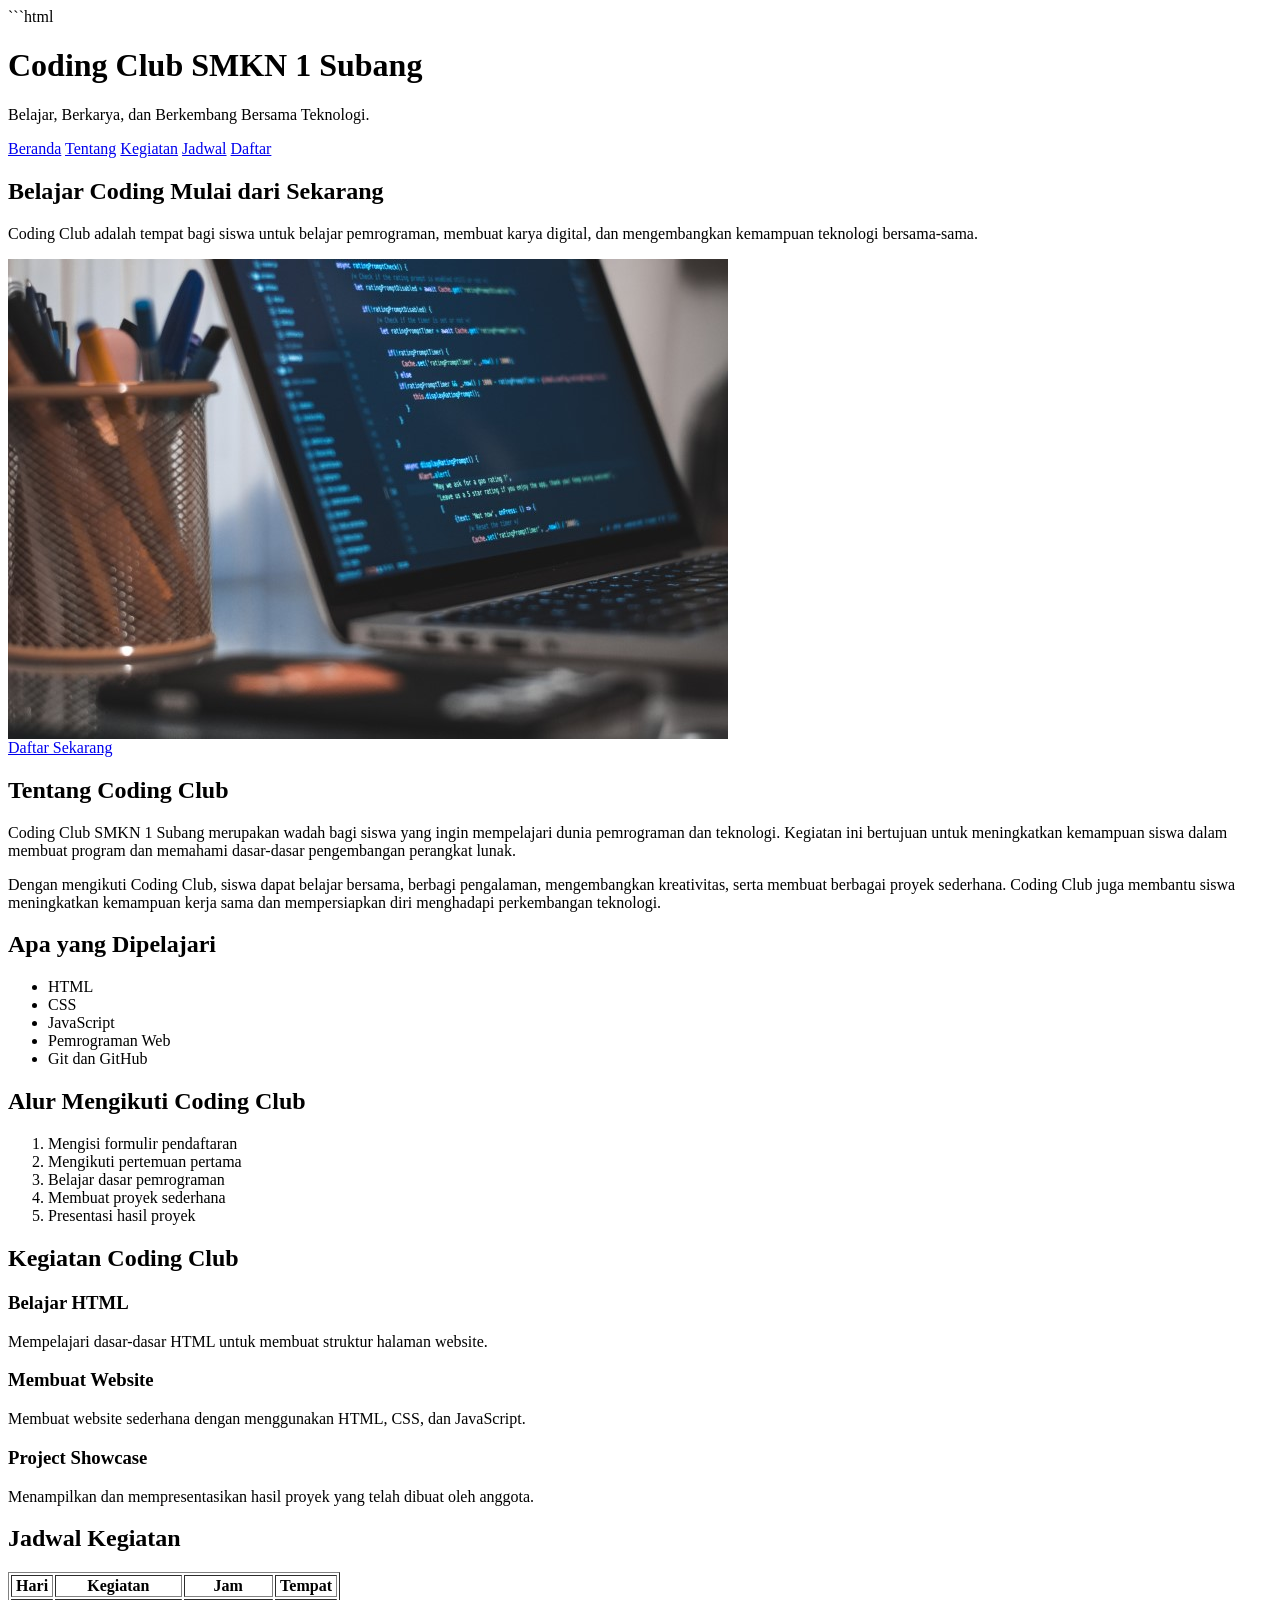
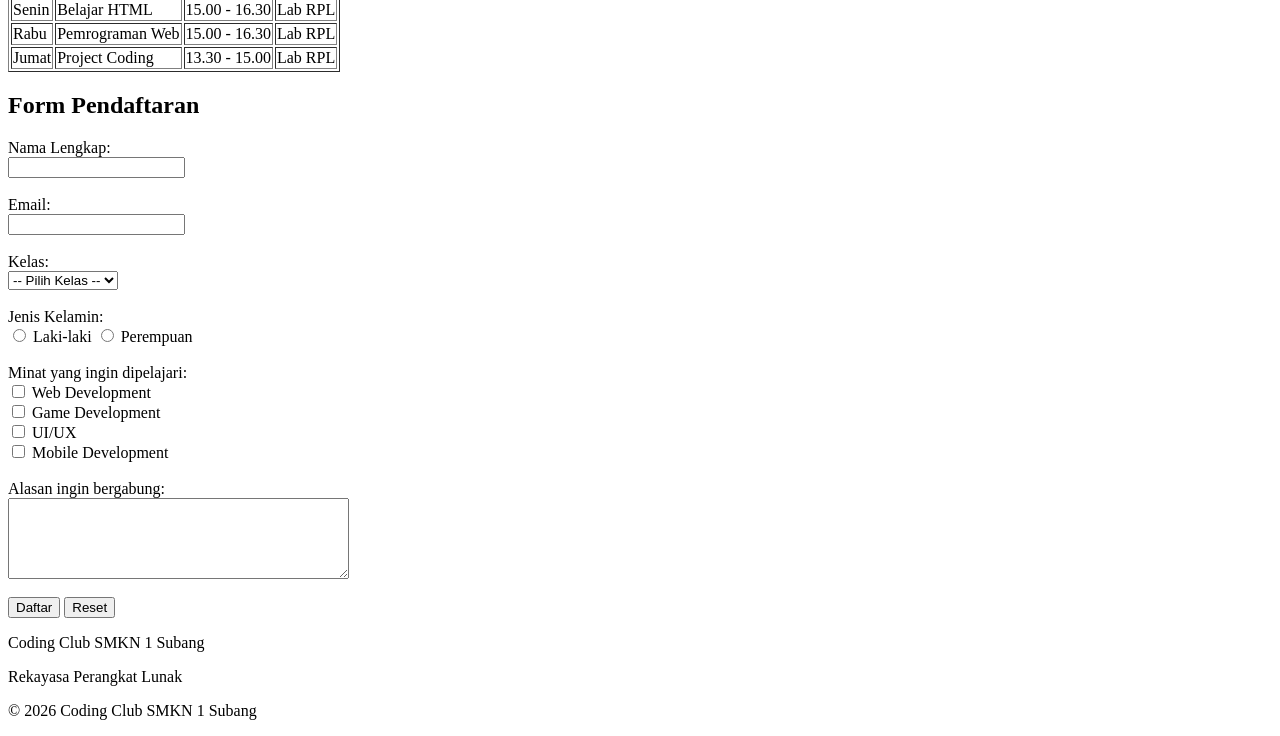
==== index.html @ ac783414 "Add files via upload" ====
```html
<!DOCTYPE html>
<html lang="id">
<head>
    <meta charset="UTF-8">
    <meta name="viewport" content="width=device-width, initial-scale=1.0">

    <!-- Judul website -->
    <title>Coding Club SMKN 1 Subang</title>       
</head>
<body>

    <!-- Bagian header website -->
    <header>
        <h1>Coding Club SMKN 1 Subang</h1>
        <p>Belajar, Berkarya, dan Berkembang Bersama Teknologi.</p>
    </header>

    <!-- Menu navigasi untuk berpindah ke setiap bagian halaman -->
    <nav>
        <a href="#beranda">Beranda</a>
        <a href="#tentang">Tentang</a>
        <a href="#kegiatan">Kegiatan</a>
        <a href="#jadwal">Jadwal</a>
        <a href="#daftar">Daftar</a>
    </nav>

    <!-- Konten utama website -->
    <main>

        <!-- Bagian halaman utama -->
        <section id="beranda">
            <h2>Belajar Coding Mulai dari Sekarang</h2>

            <p>
                Coding Club adalah tempat bagi siswa untuk belajar pemrograman,
                membuat karya digital, dan mengembangkan kemampuan teknologi
                bersama-sama.
            </p>

            <img src="coding.jpeg"
                 alt="Ilustrasi programming dan coding"

            <br><br>

            <a href="#daftar">Daftar Sekarang</a>
        </section>

        <!-- Informasi tentang Coding Club -->
        <section id="tentang">
            <h2>Tentang Coding Club</h2>

            <p>
                Coding Club SMKN 1 Subang merupakan wadah bagi siswa yang ingin
                mempelajari dunia pemrograman dan teknologi. Kegiatan ini bertujuan
                untuk meningkatkan kemampuan siswa dalam membuat program dan
                memahami dasar-dasar pengembangan perangkat lunak.
            </p>

            <p>
                Dengan mengikuti Coding Club, siswa dapat belajar bersama, berbagi
                pengalaman, mengembangkan kreativitas, serta membuat berbagai proyek
                sederhana. Coding Club juga membantu siswa meningkatkan kemampuan
                kerja sama dan mempersiapkan diri menghadapi perkembangan teknologi.
            </p>
        </section>

        <!-- Daftar materi yang dipelajari -->
        <section>
            <h2>Apa yang Dipelajari</h2>

            <ul>
                <li>HTML</li>
                <li>CSS</li>
                <li>JavaScript</li>
                <li>Pemrograman Web</li>
                <li>Git dan GitHub</li>
            </ul>
        </section>

        <!-- Urutan langkah mengikuti Coding Club -->
        <section>
            <h2>Alur Mengikuti Coding Club</h2>

            <ol>
                <li>Mengisi formulir pendaftaran</li>
                <li>Mengikuti pertemuan pertama</li>
                <li>Belajar dasar pemrograman</li>
                <li>Membuat proyek sederhana</li>
                <li>Presentasi hasil proyek</li>
            </ol>
        </section>

        <!-- Daftar kegiatan Coding Club -->
        <section id="kegiatan">
            <h2>Kegiatan Coding Club</h2>

            <article>
                <h3>Belajar HTML</h3>
                <p>
                    Mempelajari dasar-dasar HTML untuk membuat struktur halaman website.
                </p>
            </article>

            <article>
                <h3>Membuat Website</h3>
                <p>
                    Membuat website sederhana dengan menggunakan HTML, CSS, dan JavaScript.
                </p>
            </article>

            <article>
                <h3>Project Showcase</h3>
                <p>
                    Menampilkan dan mempresentasikan hasil proyek yang telah dibuat oleh anggota.
                </p>
            </article>
        </section>

        <!-- Tabel jadwal kegiatan -->
        <section id="jadwal">
            <h2>Jadwal Kegiatan</h2>

            <table border="1">
                <tr>
                    <th>Hari</th>
                    <th>Kegiatan</th>
                    <th>Jam</th>
                    <th>Tempat</th>
                </tr>

                <tr>
                    <td>Senin</td>
                    <td>Belajar HTML</td>
                    <td>15.00 - 16.30</td>
                    <td>Lab RPL</td>
                </tr>

                <tr>
                    <td>Rabu</td>
                    <td>Pemrograman Web</td>
                    <td>15.00 - 16.30</td>
                    <td>Lab RPL</td>
                </tr>

                <tr>
                    <td>Jumat</td>
                    <td>Project Coding</td>
                    <td>13.30 - 15.00</td>
                    <td>Lab RPL</td>
                </tr>
            </table>
        </section>


        <!-- Form untuk pendaftaran anggota -->
        <section id="daftar">
            <h2>Form Pendaftaran</h2>

            <form>
                <label for="nama">Nama Lengkap:</label>
                <br>
                <input type="text" id="nama" name="nama">
                <br><br>

                <label for="email">Email:</label>
                <br>
                <input type="email" id="email" name="email">
                <br><br>

                <label for="kelas">Kelas:</label>
                <br>
                <select id="kelas" name="kelas">
                    <option value="">-- Pilih Kelas --</option>
                    <option value="X RPL 1">X RPL 1</option>
                    <option value="X RPL 2">X RPL 2</option>
                    <option value="XI RPL 1">XI RPL 1</option>
                    <option value="XI RPL 2">XI RPL 2</option>
                </select>
                <br><br>

                <label>Jenis Kelamin:</label>
                <br>

                <input type="radio" id="laki" name="jenis_kelamin" value="Laki-laki">
                <label for="laki">Laki-laki</label>

                <input type="radio" id="perempuan" name="jenis_kelamin" value="Perempuan">
                <label for="perempuan">Perempuan</label>
                <br><br>

                <label>Minat yang ingin dipelajari:</label>
                <br>

                <input type="checkbox" id="web" name="minat" value="Web Development">
                <label for="web">Web Development</label>
                <br>

                <input type="checkbox" id="game" name="minat" value="Game Development">
                <label for="game">Game Development</label>
                <br>

                <input type="checkbox" id="uiux" name="minat" value="UI/UX">
                <label for="uiux">UI/UX</label>
                <br>

                <input type="checkbox" id="mobile" name="minat" value="Mobile Development">
                <label for="mobile">Mobile Development</label>
                <br><br>

                <!-- Kolom untuk menuliskan alasan bergabung -->
                <label for="alasan">Alasan ingin bergabung:</label>
                <br>
                <textarea id="alasan" name="alasan" rows="5" cols="40"></textarea>
                <br><br>

                <button type="submit">Daftar</button>
                <button type="reset">Reset</button>
            </form>
        </section>

    </main>

    <!-- Bagian footer website -->
    <footer>
        <p>Coding Club SMKN 1 Subang</p>
        <p>Rekayasa Perangkat Lunak</p>
        <p>&copy; 2026 Coding Club SMKN 1 Subang</p>
    </footer>

</body>
</html>
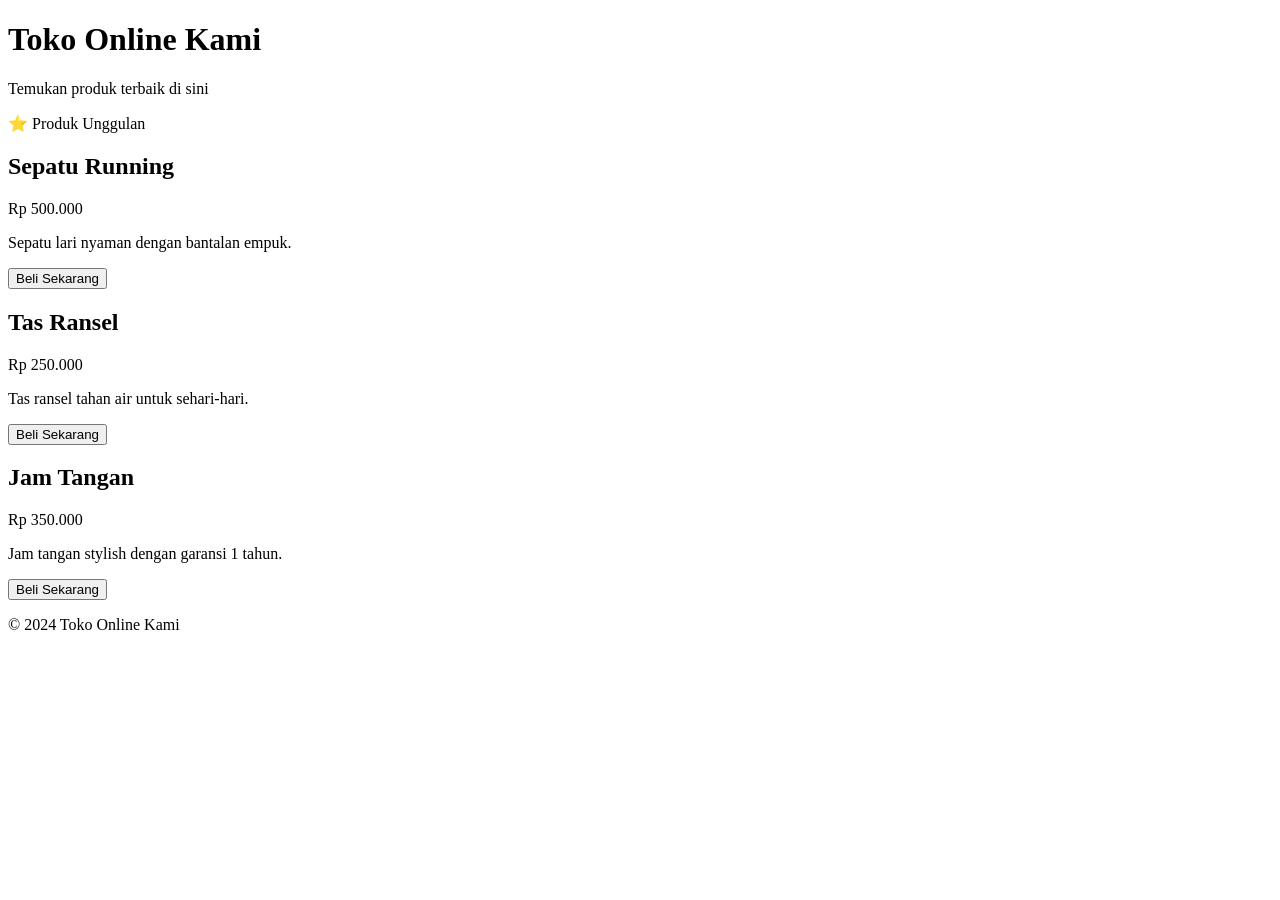
==== commit 14135585: "Add files via upload" ====
--- a/index.html
+++ b/index.html
@@ -1,232 +1,57 @@
-```html
 <!DOCTYPE html>
-<html lang="id">
+<html>
 <head>
-    <meta charset="UTF-8">
-    <meta name="viewport" content="width=device-width, initial-scale=1.0">
-
-    <!-- Judul website -->
-    <title>Coding Club SMKN 1 Subang</title>       
+  <title>Daftar Produk</title>
+  <link rel="stylesheet" href="style.css">
 </head>
 <body>
-
-    <!-- Bagian header website -->
-    <header>
-        <h1>Coding Club SMKN 1 Subang</h1>
-        <p>Belajar, Berkarya, dan Berkembang Bersama Teknologi.</p>
-    </header>
-
-    <!-- Menu navigasi untuk berpindah ke setiap bagian halaman -->
-    <nav>
-        <a href="#beranda">Beranda</a>
-        <a href="#tentang">Tentang</a>
-        <a href="#kegiatan">Kegiatan</a>
-        <a href="#jadwal">Jadwal</a>
-        <a href="#daftar">Daftar</a>
-    </nav>
-
-    <!-- Konten utama website -->
-    <main>
-
-        <!-- Bagian halaman utama -->
-        <section id="beranda">
-            <h2>Belajar Coding Mulai dari Sekarang</h2>
-
-            <p>
-                Coding Club adalah tempat bagi siswa untuk belajar pemrograman,
-                membuat karya digital, dan mengembangkan kemampuan teknologi
-                bersama-sama.
-            </p>
-
-            <img src="coding.jpeg"
-                 alt="Ilustrasi programming dan coding"
-
-            <br><br>
-
-            <a href="#daftar">Daftar Sekarang</a>
-        </section>
-
-        <!-- Informasi tentang Coding Club -->
-        <section id="tentang">
-            <h2>Tentang Coding Club</h2>
-
-            <p>
-                Coding Club SMKN 1 Subang merupakan wadah bagi siswa yang ingin
-                mempelajari dunia pemrograman dan teknologi. Kegiatan ini bertujuan
-                untuk meningkatkan kemampuan siswa dalam membuat program dan
-                memahami dasar-dasar pengembangan perangkat lunak.
-            </p>
-
-            <p>
-                Dengan mengikuti Coding Club, siswa dapat belajar bersama, berbagi
-                pengalaman, mengembangkan kreativitas, serta membuat berbagai proyek
-                sederhana. Coding Club juga membantu siswa meningkatkan kemampuan
-                kerja sama dan mempersiapkan diri menghadapi perkembangan teknologi.
-            </p>
-        </section>
-
-        <!-- Daftar materi yang dipelajari -->
-        <section>
-            <h2>Apa yang Dipelajari</h2>
-
-            <ul>
-                <li>HTML</li>
-                <li>CSS</li>
-                <li>JavaScript</li>
-                <li>Pemrograman Web</li>
-                <li>Git dan GitHub</li>
-            </ul>
-        </section>
-
-        <!-- Urutan langkah mengikuti Coding Club -->
-        <section>
-            <h2>Alur Mengikuti Coding Club</h2>
-
-            <ol>
-                <li>Mengisi formulir pendaftaran</li>
-                <li>Mengikuti pertemuan pertama</li>
-                <li>Belajar dasar pemrograman</li>
-                <li>Membuat proyek sederhana</li>
-                <li>Presentasi hasil proyek</li>
-            </ol>
-        </section>
-
-        <!-- Daftar kegiatan Coding Club -->
-        <section id="kegiatan">
-            <h2>Kegiatan Coding Club</h2>
-
-            <article>
-                <h3>Belajar HTML</h3>
-                <p>
-                    Mempelajari dasar-dasar HTML untuk membuat struktur halaman website.
-                </p>
-            </article>
-
-            <article>
-                <h3>Membuat Website</h3>
-                <p>
-                    Membuat website sederhana dengan menggunakan HTML, CSS, dan JavaScript.
-                </p>
-            </article>
-
-            <article>
-                <h3>Project Showcase</h3>
-                <p>
-                    Menampilkan dan mempresentasikan hasil proyek yang telah dibuat oleh anggota.
-                </p>
-            </article>
-        </section>
-
-        <!-- Tabel jadwal kegiatan -->
-        <section id="jadwal">
-            <h2>Jadwal Kegiatan</h2>
-
-            <table border="1">
-                <tr>
-                    <th>Hari</th>
-                    <th>Kegiatan</th>
-                    <th>Jam</th>
-                    <th>Tempat</th>
-                </tr>
-
-                <tr>
-                    <td>Senin</td>
-                    <td>Belajar HTML</td>
-                    <td>15.00 - 16.30</td>
-                    <td>Lab RPL</td>
-                </tr>
-
-                <tr>
-                    <td>Rabu</td>
-                    <td>Pemrograman Web</td>
-                    <td>15.00 - 16.30</td>
-                    <td>Lab RPL</td>
-                </tr>
-
-                <tr>
-                    <td>Jumat</td>
-                    <td>Project Coding</td>
-                    <td>13.30 - 15.00</td>
-                    <td>Lab RPL</td>
-                </tr>
-            </table>
-        </section>
-
-
-        <!-- Form untuk pendaftaran anggota -->
-        <section id="daftar">
-            <h2>Form Pendaftaran</h2>
-
-            <form>
-                <label for="nama">Nama Lengkap:</label>
-                <br>
-                <input type="text" id="nama" name="nama">
-                <br><br>
-
-                <label for="email">Email:</label>
-                <br>
-                <input type="email" id="email" name="email">
-                <br><br>
-
-                <label for="kelas">Kelas:</label>
-                <br>
-                <select id="kelas" name="kelas">
-                    <option value="">-- Pilih Kelas --</option>
-                    <option value="X RPL 1">X RPL 1</option>
-                    <option value="X RPL 2">X RPL 2</option>
-                    <option value="XI RPL 1">XI RPL 1</option>
-                    <option value="XI RPL 2">XI RPL 2</option>
-                </select>
-                <br><br>
-
-                <label>Jenis Kelamin:</label>
-                <br>
-
-                <input type="radio" id="laki" name="jenis_kelamin" value="Laki-laki">
-                <label for="laki">Laki-laki</label>
-
-                <input type="radio" id="perempuan" name="jenis_kelamin" value="Perempuan">
-                <label for="perempuan">Perempuan</label>
-                <br><br>
-
-                <label>Minat yang ingin dipelajari:</label>
-                <br>
-
-                <input type="checkbox" id="web" name="minat" value="Web Development">
-                <label for="web">Web Development</label>
-                <br>
-
-                <input type="checkbox" id="game" name="minat" value="Game Development">
-                <label for="game">Game Development</label>
-                <br>
-
-                <input type="checkbox" id="uiux" name="minat" value="UI/UX">
-                <label for="uiux">UI/UX</label>
-                <br>
-
-                <input type="checkbox" id="mobile" name="minat" value="Mobile Development">
-                <label for="mobile">Mobile Development</label>
-                <br><br>
-
-                <!-- Kolom untuk menuliskan alasan bergabung -->
-                <label for="alasan">Alasan ingin bergabung:</label>
-                <br>
-                <textarea id="alasan" name="alasan" rows="5" cols="40"></textarea>
-                <br><br>
-
-                <button type="submit">Daftar</button>
-                <button type="reset">Reset</button>
-            </form>
-        </section>
-
-    </main>
-
-    <!-- Bagian footer website -->
-    <footer>
-        <p>Coding Club SMKN 1 Subang</p>
-        <p>Rekayasa Perangkat Lunak</p>
-        <p>&copy; 2026 Coding Club SMKN 1 Subang</p>
-    </footer>
-
+  
+  <!-- Header dengan ID -->
+  <header id="header-halaman">
+    <h1>Toko Online Kami</h1>
+    <p>Temukan produk terbaik di sini</p>
+  </header>
+  
+  <!-- Container produk dengan class -->
+  <div class="container-produk">
+    
+    <!-- Produk 1: Produk Unggulan (dengan ID) -->
+    <div class="kartu-produk produk-unggulan" id="produk-1">
+      <div class="badge-unggulan">⭐ Produk Unggulan</div>
+      <h2 class="nama-produk">Sepatu Running</h2>
+      <p class="harga">Rp 500.000</p>
+      <p class="deskripsi">
+        Sepatu lari nyaman dengan bantalan empuk.
+      </p>
+      <button class="tombol-beli">Beli Sekarang</button>
+    </div>
+    
+    <!-- Produk 2 -->
+    <div class="kartu-produk" id="produk-2">
+      <h2 class="nama-produk">Tas Ransel</h2>
+      <p class="harga">Rp 250.000</p>
+      <p class="deskripsi">
+        Tas ransel tahan air untuk sehari-hari.
+      </p>
+      <button class="tombol-beli">Beli Sekarang</button>
+    </div>
+    
+    <!-- Produk 3 -->
+    <div class="kartu-produk" id="produk-3">
+      <h2 class="nama-produk">Jam Tangan</h2>
+      <p class="harga">Rp 350.000</p>
+      <p class="deskripsi">
+        Jam tangan stylish dengan garansi 1 tahun.
+      </p>
+      <button class="tombol-beli">Beli Sekarang</button>
+    </div>
+    
+  </div>
+  
+  <!-- Footer -->
+  <footer id="footer-halaman">
+    <p>&copy; 2024 Toko Online Kami</p>
+  </footer>
+  
 </body>
 </html>
